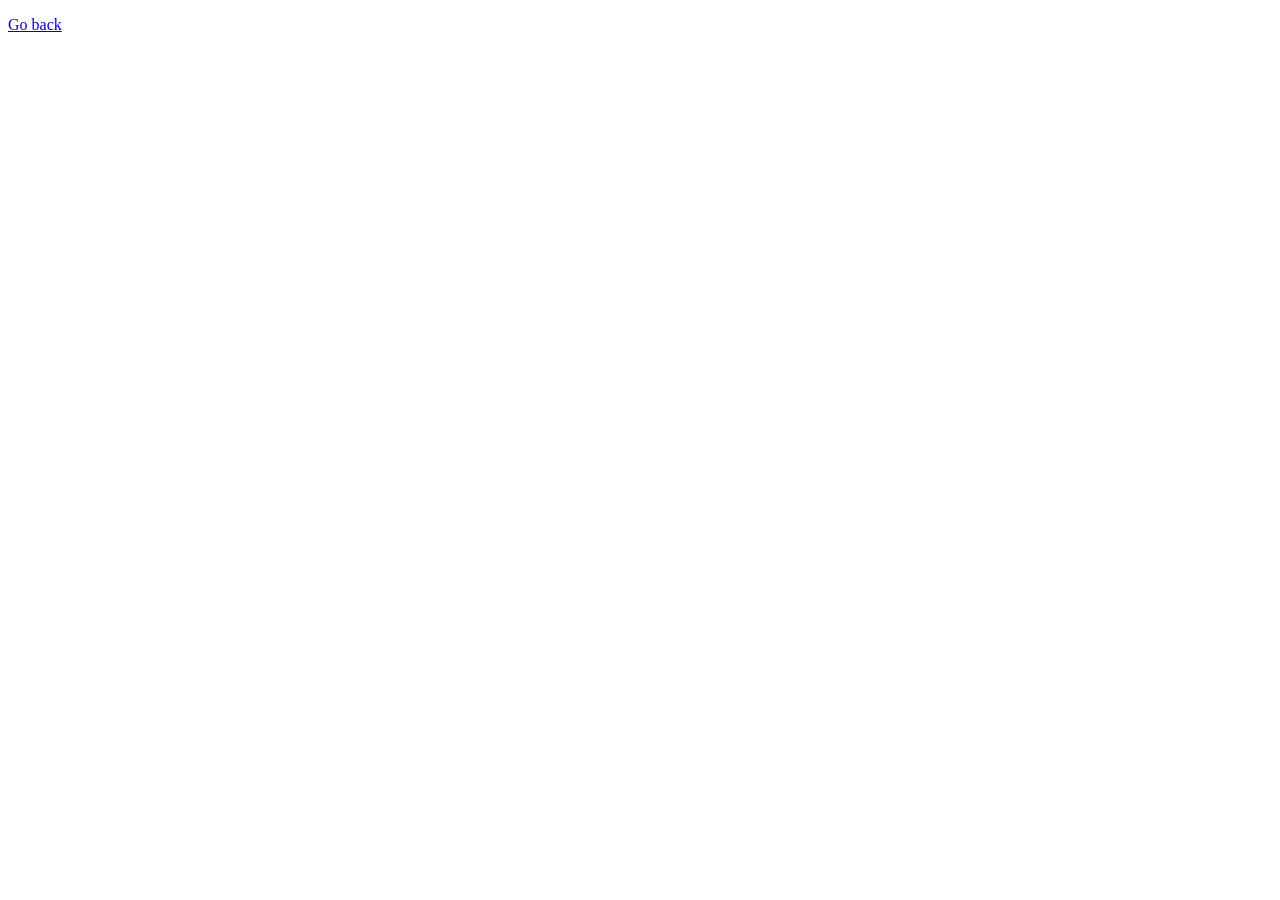
==== 01-gallery.html @ 67398c9f "hw7" ====
<!DOCTYPE html>
<html lang="en">
  <head>
    <meta charset="UTF-8" />
    <meta name="viewport" content="width=device-width, initial-scale=1.0" />
    <meta http-equiv="X-UA-Compatible" content="ie=edge" />
    <title>Image gallery</title>
    <link rel="stylesheet" href="css/common.css" />
    <link rel="stylesheet" href="css/styles.css" />
  </head>
  <body>
    <p><a href="index.html">Go back</a></p>

    <!-- Add gallery items to this list -->
    <div class="gallery"></div>

    <script src="js/01-gallery.js" type="module"></script>
  </body>
</html>
---- css/styles.css ----
:root {
  --timing-function: cubic-bezier(0.4, 0, 0.2, 1);
  --animation-duration: 250ms;
}

.gallery {
  display: grid;
  max-width: 1140px;
  grid-template-columns: repeat(auto-fit, minmax(320px, 1fr));
  grid-auto-rows: 240px;
  grid-gap: 12px;
  justify-content: center;
  padding: 0;
  list-style: none;
  margin-left: auto;
  margin-right: auto;
}

.gallery__item {
  position: relative;
  box-shadow: 0px 1px 3px 0px rgba(0, 0, 0, 0.2),
    0px 1px 1px 0px rgba(0, 0, 0, 0.14), 0px 2px 1px -1px rgba(0, 0, 0, 0.12);
}

.gallery__image:hover {
  transform: scale(1.03);
}

.gallery__image {
  height: 100%;
  width: 100%;
  object-fit: cover;
  transition: transform var(--animation-duration) var(--timing-function);
}

.gallery__link {
  display: block;
  text-decoration: none;
  height: 100%;
}

.gallery__link:hover {
  cursor: zoom-in;
}
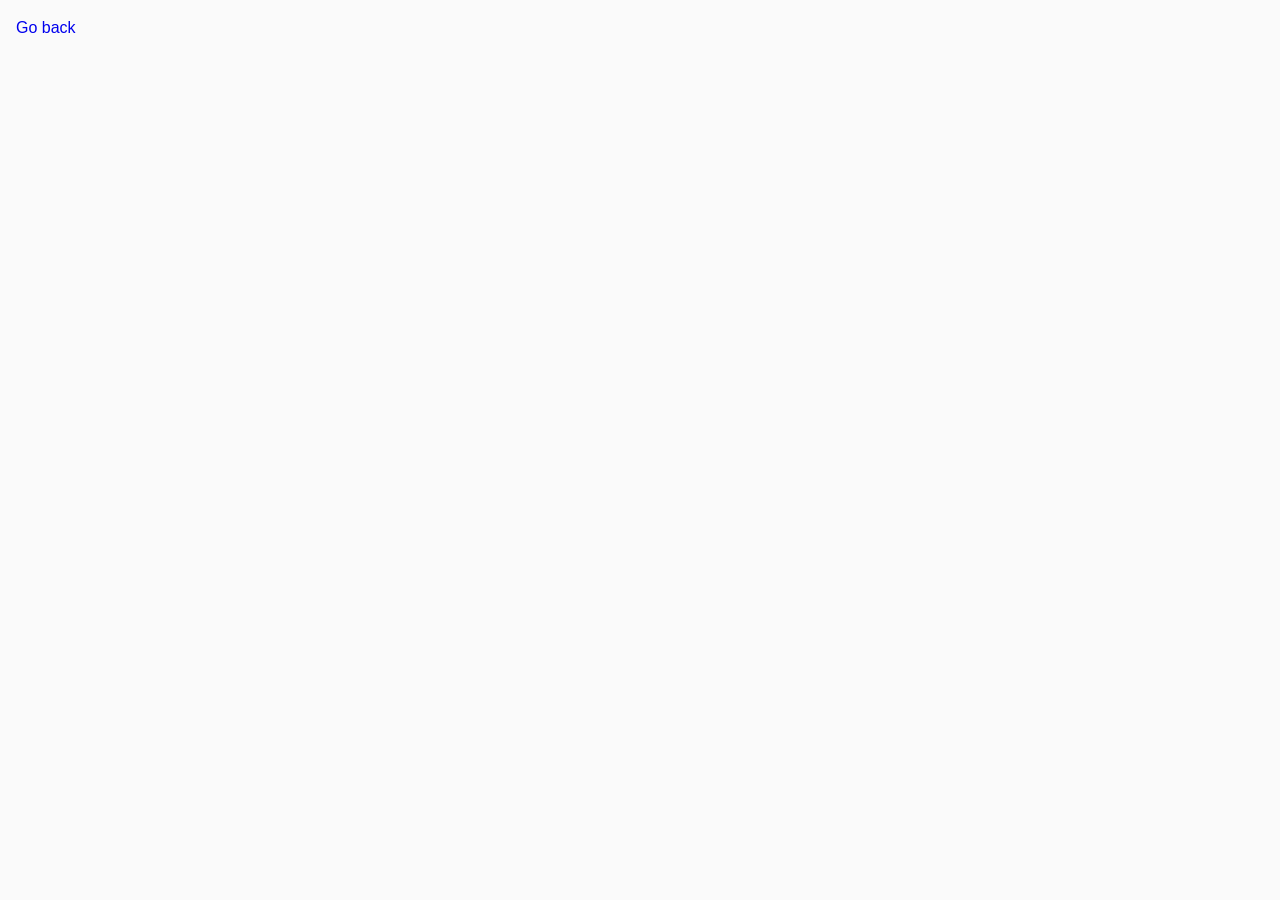
==== commit 7e505583: "hw7" ====
--- a/01-gallery.html
+++ b/01-gallery.html
@@ -5,7 +5,7 @@
     <meta name="viewport" content="width=device-width, initial-scale=1.0" />
     <meta http-equiv="X-UA-Compatible" content="ie=edge" />
     <title>Image gallery</title>
-    <link rel="stylesheet" href="css/common.css" />
+    <link rel="stylesheet" href="./css/common.css" />
     <link rel="stylesheet" href="css/styles.css" />
   </head>
   <body>
@@ -14,6 +14,6 @@
     <!-- Add gallery items to this list -->
     <div class="gallery"></div>
 
-    <script src="js/01-gallery.js" type="module"></script>
+    <script src="./js/01-gallery.js" type="module"></script>
   </body>
 </html>
--- a/css/common.css
+++ b/css/common.css
@@ -0,0 +1,32 @@
+* {
+  box-sizing: border-box;
+}
+
+body {
+  margin: 16px;
+  font-family: -apple-system, BlinkMacSystemFont, 'Segoe UI', Roboto, Oxygen,
+    Ubuntu, Cantarell, 'Open Sans', 'Helvetica Neue', sans-serif;
+  -webkit-font-smoothing: antialiased;
+  -moz-osx-font-smoothing: grayscale;
+  background-color: #fafafa;
+  color: #212121;
+  line-height: 1.5;
+}
+
+input {
+  padding: 8px;
+  font: inherit;
+}
+
+button {
+  padding: 8px 12px;
+  cursor: pointer;
+}
+
+ul {
+  list-style: none;
+}
+
+a {
+  text-decoration: none;
+}
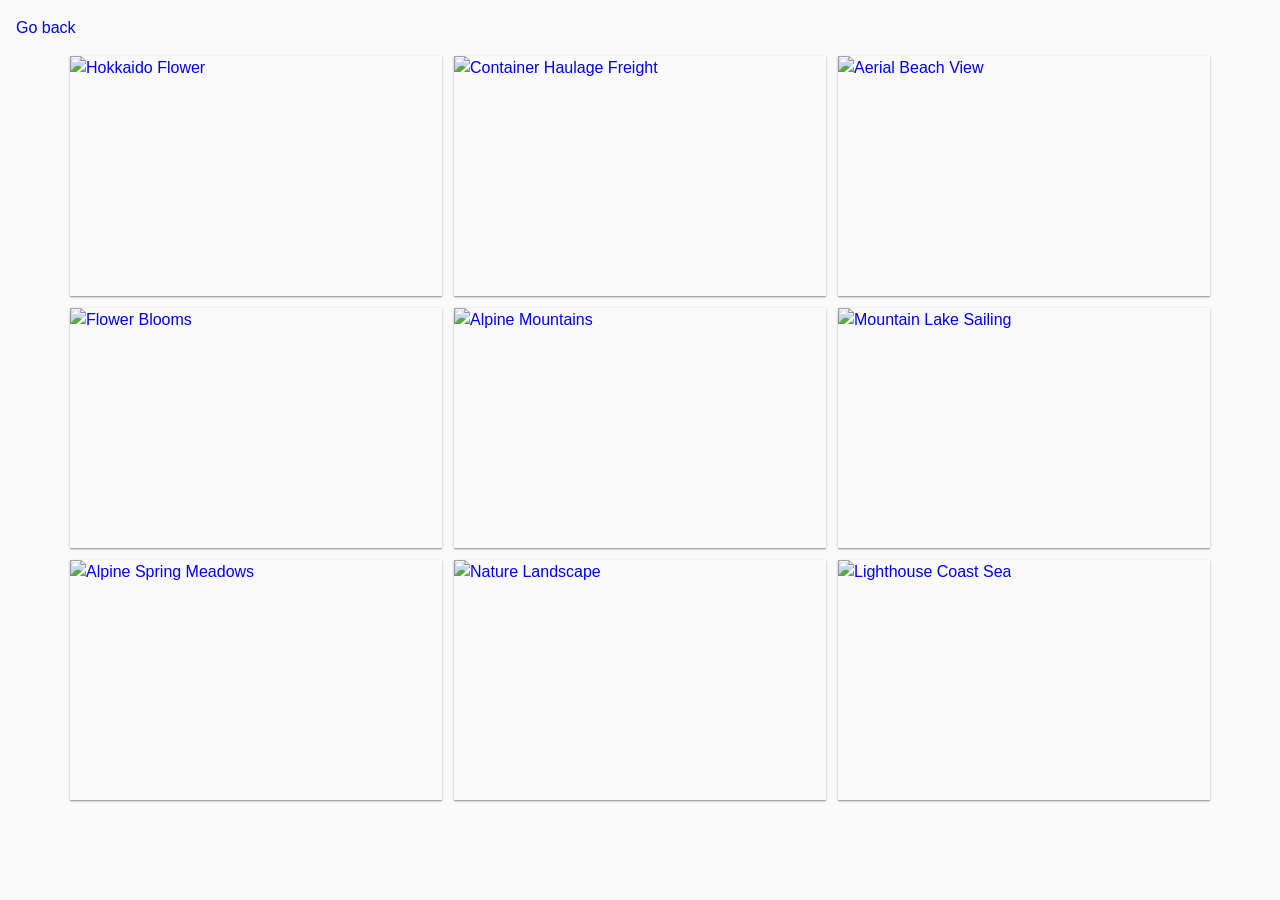
==== commit bc9c4c4e: "hw7" ====
--- a/01-gallery.html
+++ b/01-gallery.html
@@ -6,14 +6,18 @@
     <meta http-equiv="X-UA-Compatible" content="ie=edge" />
     <title>Image gallery</title>
     <link rel="stylesheet" href="./css/common.css" />
-    <link rel="stylesheet" href="css/styles.css" />
+    <link rel="stylesheet" href="./css/styles.css" />
+    <link
+      href="https://cdn.jsdelivr.net/npm/basiclightbox@5.0.4/dist/basicLightbox.min.css"
+      rel="stylesheet"
+    />
   </head>
   <body>
     <p><a href="index.html">Go back</a></p>
 
-    <!-- Add gallery items to this list -->
     <div class="gallery"></div>
 
+    <script src="https://cdn.jsdelivr.net/npm/basiclightbox@5.0.4/dist/basicLightbox.min.js"></script>
     <script src="./js/01-gallery.js" type="module"></script>
   </body>
 </html>
